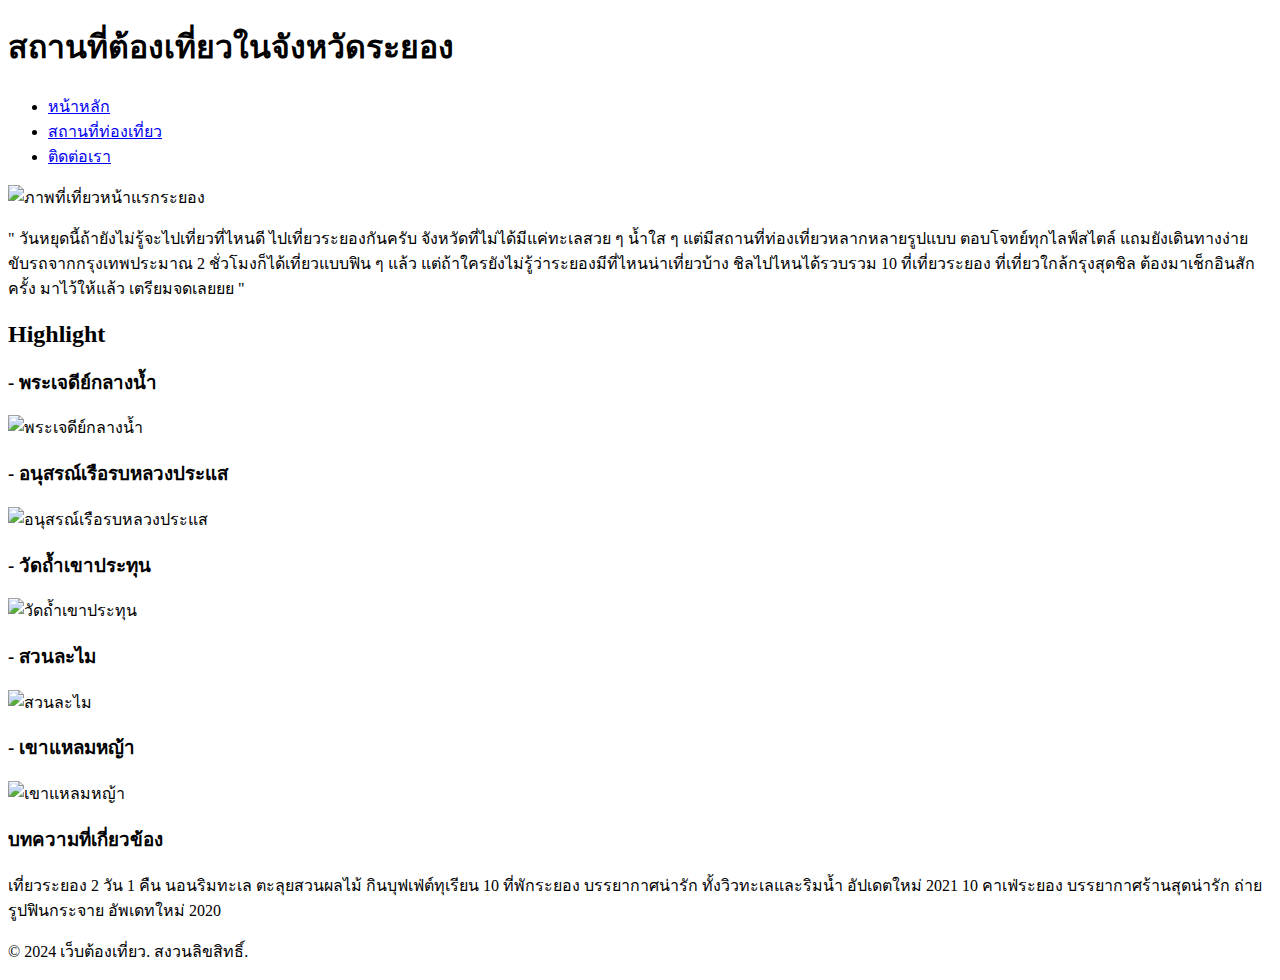
==== index.html @ b15079fd "เพิ่มรูปภาพ highlight" ====
<!DOCTYPE html>
<html lang="th">
<head>
 <meta charset="UTF-8">
 <meta name="viewport" content="width=device-width, initial-scale=1.0">
 <title>ระยองฮิ</title>
 
</head>
<body>
    <header role="banner">
 <h1>สถานที่ต้องเที่ยวในจังหวัดระยอง</h1>
 <nav role="navigation">
    <ul>
    <li><a href="index.html">หน้าหลัก</a></li>
    <li><a href="detail.html">สถานที่ท่องเที่ยว</a></li>
    <li><a href="contact.html">ติดต่อเรา</a></li>
    </ul>
    </nav>
</header>
<main role="main">
    <article>
    <header>
        
        <img src="https://www.chillpainai.com/src/wewakeup/scoop/images/7b72caaba2160f680d165e099c25f18640719bd3.jpg" alt="ภาพที่เที่ยวหน้าแรกระยอง">
        <p>" วันหยุดนี้ถ้ายังไม่รู้จะไปเที่ยวที่ไหนดี ไปเที่ยวระยองกันครับ จังหวัดที่ไม่ได้มีแค่ทะเลสวย ๆ น้ำใส ๆ แต่มีสถานที่ท่องเที่ยวหลากหลายรูปแบบ ตอบโจทย์ทุกไลฟ์สไตล์  แถมยังเดินทางง่าย ขับรถจากกรุงเทพประมาณ 2 ชั่วโมงก็ได้เที่ยวแบบฟิน ๆ แล้ว แต่ถ้าใครยังไม่รู้ว่าระยองมีที่ไหนน่าเที่ยวบ้าง ชิลไปไหนได้รวบรวม 10 ที่เที่ยวระยอง ที่เที่ยวใกล้กรุงสุดชิล ต้องมาเช็กอินสักครั้ง  มาไว้ให้แล้ว เตรียมจดเลยยย "</p>
        <h2>Highlight</h2>
    </header>
    <section>
        
        <h3>- พระเจดีย์กลางน้ำ</h3>
        <img src="https://www.chillpainai.com/src/wewakeup/scoop/images/9893229d5aef6bd17440e43d9d6feaf49b558181.jpg" alt="พระเจดีย์กลางน้ำ">
    
        <h3>- อนุสรณ์เรือรบหลวงประแส</h3>
        <img src="https://www.chillpainai.com/src/wewakeup/scoop/images/1264686374bfe413acbd665d06b7fd54390f93dc.jpg" alt="อนุสรณ์เรือรบหลวงประแส">
    
        <h3>- วัดถ้ำเขาประทุน</h3>
        <img src="https://www.chillpainai.com/src/wewakeup/scoop/images/e1266804127b88a06aeb883184f2e47b856f67bb.jpg" alt="วัดถ้ำเขาประทุน">
    
        <h3>- สวนละไม</h3>
        <img src="https://www.chillpainai.com/src/wewakeup/scoop/images/60ab2a63e1ba5a4cc9a1f6b4f7c83423ad753542.jpg" alt="สวนละไม">
    
        <h3>- เขาแหลมหญ้า</h3>
        <img src="https://www.chillpainai.com/src/wewakeup/scoop/images/92d1948b20c1521e125207f4d66fb6ec462a5559.jpg" alt="เขาแหลมหญ้า">
        <!-- https://chillpainai.com/scoop/14912-->
    </section>
    </article>
    </main> 
    <aside role="complementary">
        <h3>บทความที่เกี่ยวข้อง</h3>
        <p>เที่ยวระยอง 2 วัน 1 คืน นอนริมทะเล ตะลุยสวนผลไม้ กินบุฟเฟ่ต์ทุเรียน

            10 ที่พักระยอง บรรยากาศน่ารัก ทั้งวิวทะเลและริมน้ำ อัปเดตใหม่ 2021
            
            10 คาเฟ่ระยอง บรรยากาศร้านสุดน่ารัก ถ่ายรูปฟินกระจาย อัพเดทใหม่ 2020</p>
        </aside>
        <footer role="contentinfo">
        <p>&copy; 2024 เว็บต้องเที่ยว. สงวนลิขสิทธิ์.</p>
        </footer>
</body>
</html>
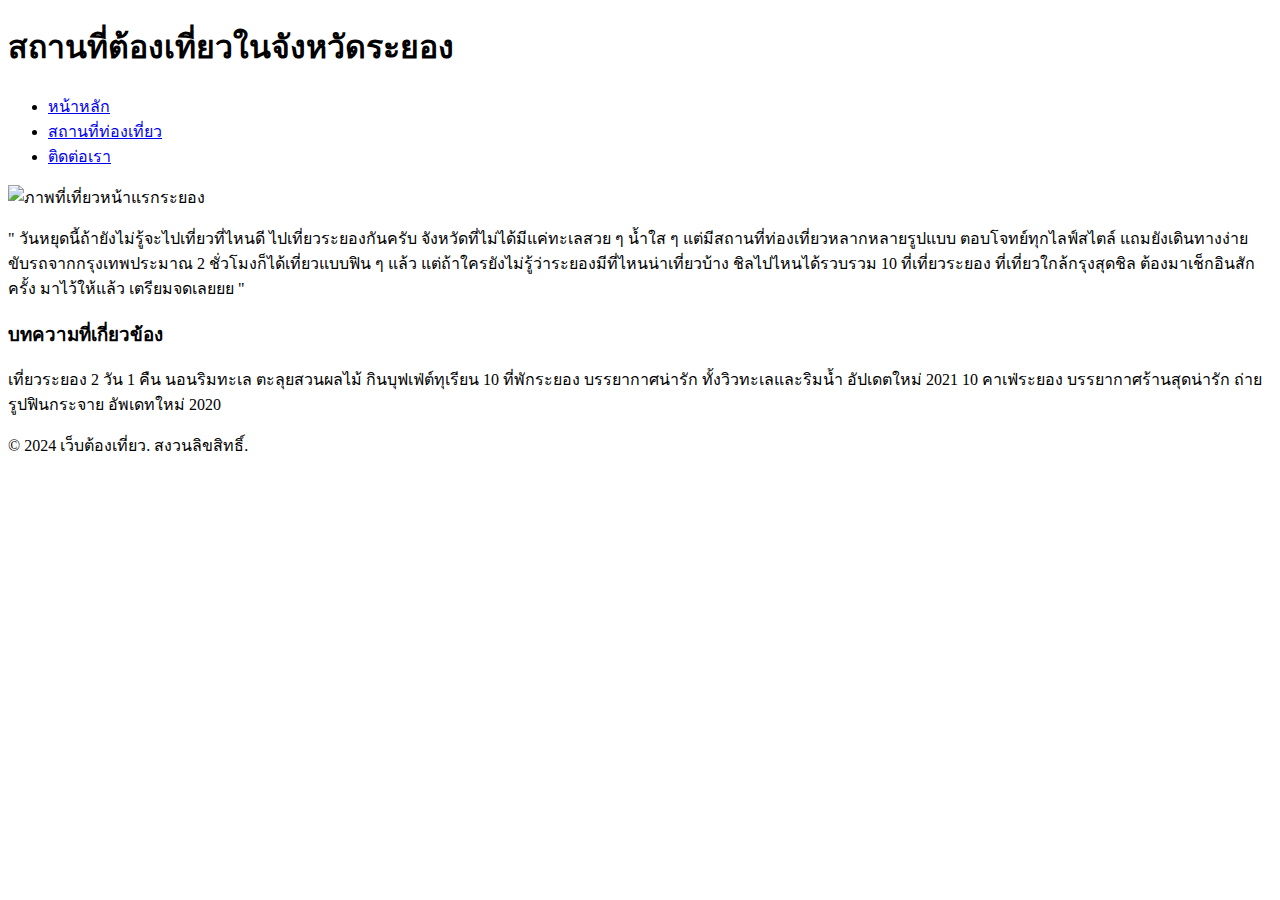
==== commit 797fe473: "ลบรูปภาพไฮไลด์เพราะทำผิด" ====
--- a/index.html
+++ b/index.html
@@ -7,9 +7,10 @@
  
 </head>
 <body>
-    <header role="banner">
- <h1>สถานที่ต้องเที่ยวในจังหวัดระยอง</h1>
- <nav role="navigation">
+    <header class="header">
+    <h1>สถานที่ต้องเที่ยวในจังหวัดระยอง</h1>
+ 
+ <nav class="nav">
     <ul>
     <li><a href="index.html">หน้าหลัก</a></li>
     <li><a href="detail.html">สถานที่ท่องเที่ยว</a></li>
@@ -17,30 +18,16 @@
     </ul>
     </nav>
 </header>
-<main role="main">
+<main class="main">
     <article>
-    <header>
-        
+    
+        <section>    
         <img src="https://www.chillpainai.com/src/wewakeup/scoop/images/7b72caaba2160f680d165e099c25f18640719bd3.jpg" alt="ภาพที่เที่ยวหน้าแรกระยอง">
         <p>" วันหยุดนี้ถ้ายังไม่รู้จะไปเที่ยวที่ไหนดี ไปเที่ยวระยองกันครับ จังหวัดที่ไม่ได้มีแค่ทะเลสวย ๆ น้ำใส ๆ แต่มีสถานที่ท่องเที่ยวหลากหลายรูปแบบ ตอบโจทย์ทุกไลฟ์สไตล์  แถมยังเดินทางง่าย ขับรถจากกรุงเทพประมาณ 2 ชั่วโมงก็ได้เที่ยวแบบฟิน ๆ แล้ว แต่ถ้าใครยังไม่รู้ว่าระยองมีที่ไหนน่าเที่ยวบ้าง ชิลไปไหนได้รวบรวม 10 ที่เที่ยวระยอง ที่เที่ยวใกล้กรุงสุดชิล ต้องมาเช็กอินสักครั้ง  มาไว้ให้แล้ว เตรียมจดเลยยย "</p>
-        <h2>Highlight</h2>
-    </header>
-    <section>
         
-        <h3>- พระเจดีย์กลางน้ำ</h3>
-        <img src="https://www.chillpainai.com/src/wewakeup/scoop/images/9893229d5aef6bd17440e43d9d6feaf49b558181.jpg" alt="พระเจดีย์กลางน้ำ">
+   
     
-        <h3>- อนุสรณ์เรือรบหลวงประแส</h3>
-        <img src="https://www.chillpainai.com/src/wewakeup/scoop/images/1264686374bfe413acbd665d06b7fd54390f93dc.jpg" alt="อนุสรณ์เรือรบหลวงประแส">
-    
-        <h3>- วัดถ้ำเขาประทุน</h3>
-        <img src="https://www.chillpainai.com/src/wewakeup/scoop/images/e1266804127b88a06aeb883184f2e47b856f67bb.jpg" alt="วัดถ้ำเขาประทุน">
-    
-        <h3>- สวนละไม</h3>
-        <img src="https://www.chillpainai.com/src/wewakeup/scoop/images/60ab2a63e1ba5a4cc9a1f6b4f7c83423ad753542.jpg" alt="สวนละไม">
-    
-        <h3>- เขาแหลมหญ้า</h3>
-        <img src="https://www.chillpainai.com/src/wewakeup/scoop/images/92d1948b20c1521e125207f4d66fb6ec462a5559.jpg" alt="เขาแหลมหญ้า">
+        
         <!-- https://chillpainai.com/scoop/14912-->
     </section>
     </article>
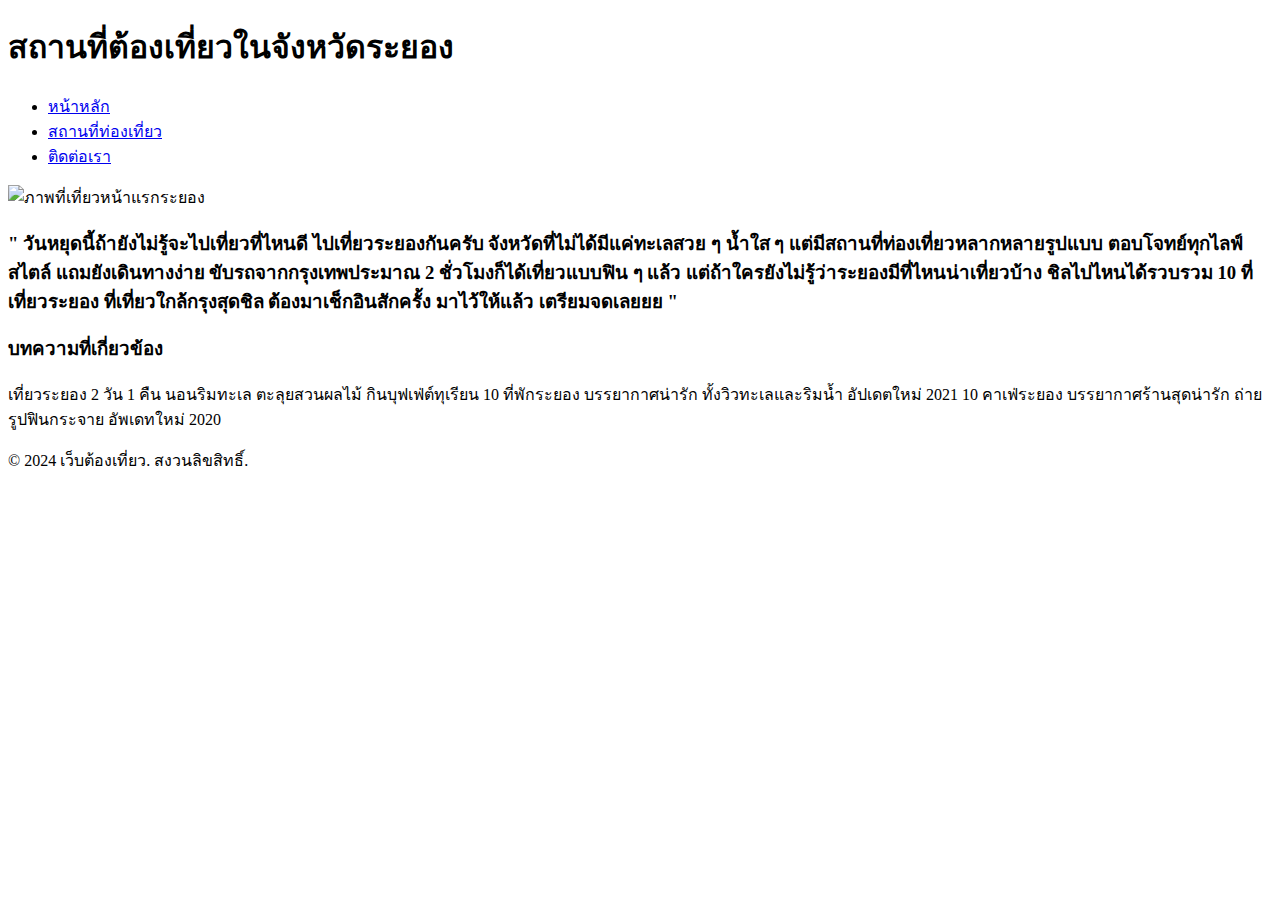
==== commit 42f15335: "การเปลี่ยนแปลงหน้า detail" ====
--- a/index.html
+++ b/index.html
@@ -4,7 +4,7 @@
  <meta charset="UTF-8">
  <meta name="viewport" content="width=device-width, initial-scale=1.0">
  <title>ระยองฮิ</title>
- 
+ <link rel="stylesheet" href="styles.css">
 </head>
 <body>
     <header class="header">
@@ -23,15 +23,12 @@
     
         <section>    
         <img src="https://www.chillpainai.com/src/wewakeup/scoop/images/7b72caaba2160f680d165e099c25f18640719bd3.jpg" alt="ภาพที่เที่ยวหน้าแรกระยอง">
-        <p>" วันหยุดนี้ถ้ายังไม่รู้จะไปเที่ยวที่ไหนดี ไปเที่ยวระยองกันครับ จังหวัดที่ไม่ได้มีแค่ทะเลสวย ๆ น้ำใส ๆ แต่มีสถานที่ท่องเที่ยวหลากหลายรูปแบบ ตอบโจทย์ทุกไลฟ์สไตล์  แถมยังเดินทางง่าย ขับรถจากกรุงเทพประมาณ 2 ชั่วโมงก็ได้เที่ยวแบบฟิน ๆ แล้ว แต่ถ้าใครยังไม่รู้ว่าระยองมีที่ไหนน่าเที่ยวบ้าง ชิลไปไหนได้รวบรวม 10 ที่เที่ยวระยอง ที่เที่ยวใกล้กรุงสุดชิล ต้องมาเช็กอินสักครั้ง  มาไว้ให้แล้ว เตรียมจดเลยยย "</p>
+        <!-- https://chillpainai.com/scoop/14912-->
+        <h3>" วันหยุดนี้ถ้ายังไม่รู้จะไปเที่ยวที่ไหนดี ไปเที่ยวระยองกันครับ จังหวัดที่ไม่ได้มีแค่ทะเลสวย ๆ น้ำใส ๆ แต่มีสถานที่ท่องเที่ยวหลากหลายรูปแบบ ตอบโจทย์ทุกไลฟ์สไตล์  แถมยังเดินทางง่าย ขับรถจากกรุงเทพประมาณ 2 ชั่วโมงก็ได้เที่ยวแบบฟิน ๆ แล้ว แต่ถ้าใครยังไม่รู้ว่าระยองมีที่ไหนน่าเที่ยวบ้าง ชิลไปไหนได้รวบรวม 10 ที่เที่ยวระยอง ที่เที่ยวใกล้กรุงสุดชิล ต้องมาเช็กอินสักครั้ง  มาไว้ให้แล้ว เตรียมจดเลยยย "</h3>
         
-   
-    
-        
-        <!-- https://chillpainai.com/scoop/14912-->
-    </section>
+        </section>
     </article>
-    </main> 
+</main> 
     <aside role="complementary">
         <h3>บทความที่เกี่ยวข้อง</h3>
         <p>เที่ยวระยอง 2 วัน 1 คืน นอนริมทะเล ตะลุยสวนผลไม้ กินบุฟเฟ่ต์ทุเรียน
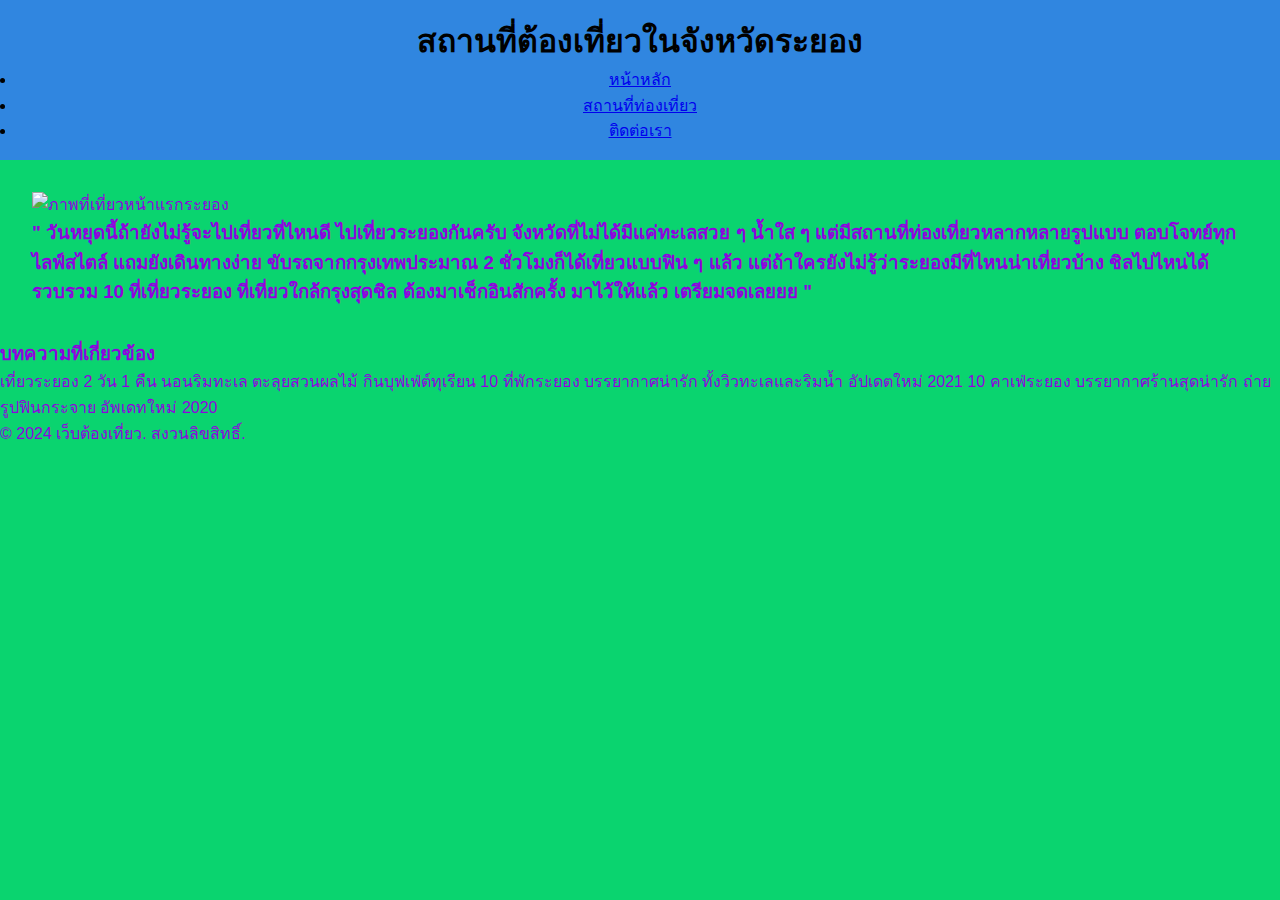
==== commit df675817: "แก้ไข ไฟล์style" ====
--- a/index.html
+++ b/index.html
@@ -4,7 +4,7 @@
  <meta charset="UTF-8">
  <meta name="viewport" content="width=device-width, initial-scale=1.0">
  <title>ระยองฮิ</title>
- <link rel="stylesheet" href="styles.css">
+ <link rel="stylesheet" href="css/style.css">
 </head>
 <body>
     <header class="header">
--- a/css/style.css
+++ b/css/style.css
@@ -0,0 +1,29 @@
+/* Reset Styles */
+* {
+    margin: 0;
+    padding: 0;
+    box-sizing: border-box;
+}
+  
+  /* Typography */
+body {
+      font-family: 'Arial', sans-serif;
+      font-size: 16px;
+      line-height: 1.6;
+      color: #8e03df;
+      background-color: #0ad46f;
+      margin: 0;
+}
+  
+  /* Layout */
+ header {
+      background-color: #3086e0;
+      color: rgb(0, 0, 0);
+      padding: 1rem;
+      text-align: center;
+}
+main {
+    padding: 2rem;
+}
+
+
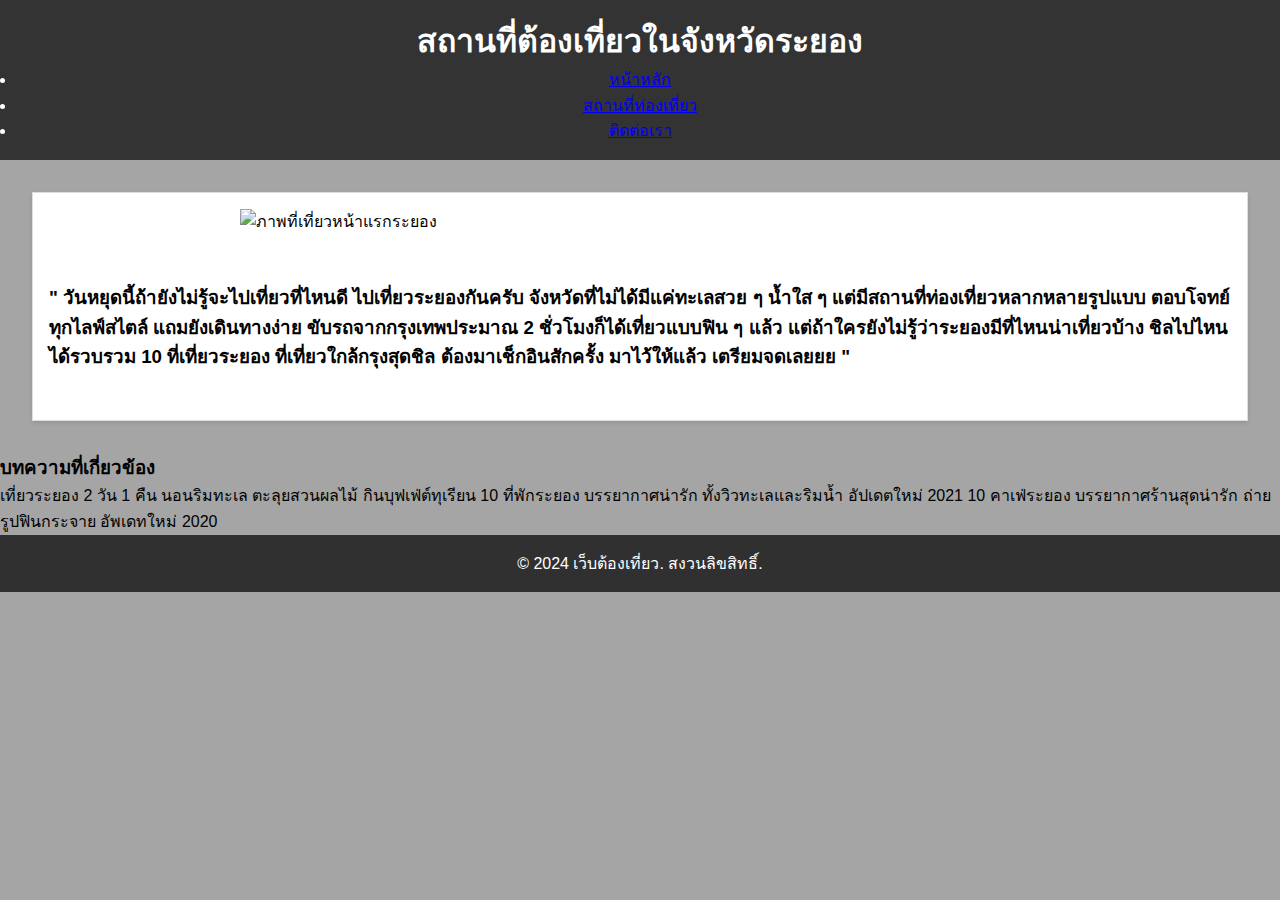
==== commit 21908c41: "เพิ่ม style ในส่วนของfooter,Section และ article" ====
--- a/index.html
+++ b/index.html
@@ -22,7 +22,7 @@
     <article>
     
         <section>    
-        <img src="https://www.chillpainai.com/src/wewakeup/scoop/images/7b72caaba2160f680d165e099c25f18640719bd3.jpg" alt="ภาพที่เที่ยวหน้าแรกระยอง">
+        <img src="https://www.chillpainai.com/src/wewakeup/scoop/images/7b72caaba2160f680d165e099c25f18640719bd3.jpg" alt="ภาพที่เที่ยวหน้าแรกระยอง"style="width: 800px; height: auto;">
         <!-- https://chillpainai.com/scoop/14912-->
         <h3>" วันหยุดนี้ถ้ายังไม่รู้จะไปเที่ยวที่ไหนดี ไปเที่ยวระยองกันครับ จังหวัดที่ไม่ได้มีแค่ทะเลสวย ๆ น้ำใส ๆ แต่มีสถานที่ท่องเที่ยวหลากหลายรูปแบบ ตอบโจทย์ทุกไลฟ์สไตล์  แถมยังเดินทางง่าย ขับรถจากกรุงเทพประมาณ 2 ชั่วโมงก็ได้เที่ยวแบบฟิน ๆ แล้ว แต่ถ้าใครยังไม่รู้ว่าระยองมีที่ไหนน่าเที่ยวบ้าง ชิลไปไหนได้รวบรวม 10 ที่เที่ยวระยอง ที่เที่ยวใกล้กรุงสุดชิล ต้องมาเช็กอินสักครั้ง  มาไว้ให้แล้ว เตรียมจดเลยยย "</h3>
         
--- a/css/style.css
+++ b/css/style.css
@@ -10,20 +10,57 @@
       font-family: 'Arial', sans-serif;
       font-size: 16px;
       line-height: 1.6;
-      color: #8e03df;
-      background-color: #0ad46f;
+      color: #000000;
+      background-color: #a5a5a5;
       margin: 0;
 }
   
   /* Layout */
  header {
-      background-color: #3086e0;
-      color: rgb(0, 0, 0);
+      background-color: hsl(0, 0%, 20%);
+      color: rgb(255, 255, 255);
       padding: 1rem;
       text-align: center;
 }
 main {
     padding: 2rem;
 }
+footer {
+    text-align: center;
+    padding: 1rem;
+    background-color: #303030;
+    color: white;
+}
+
+/* Flexbox Layout */
+section {
+    margin-bottom: 2rem;
+    display: flex;
+    flex-wrap: wrap;
+    gap: 2rem;
+    justify-content: center;
+}
+article {
+    flex: 1 1 100%;
+}
+article {
+    flex: 1 1 calc(33.333% - 2rem);
+    background: white;
+    border: 1px solid #ddd;
+    padding: 1rem;
+    box-shadow: 0 2px 4px rgba(0, 0, 0, 0.1);
+    transition: transform 0.3s;
+}
+
+article:hover {
+    transform: scale(1.05);
+}
+
+article img {
+    width: 100%;
+    height: auto;
+    margin-bottom: 1rem;
+}
 
 
+
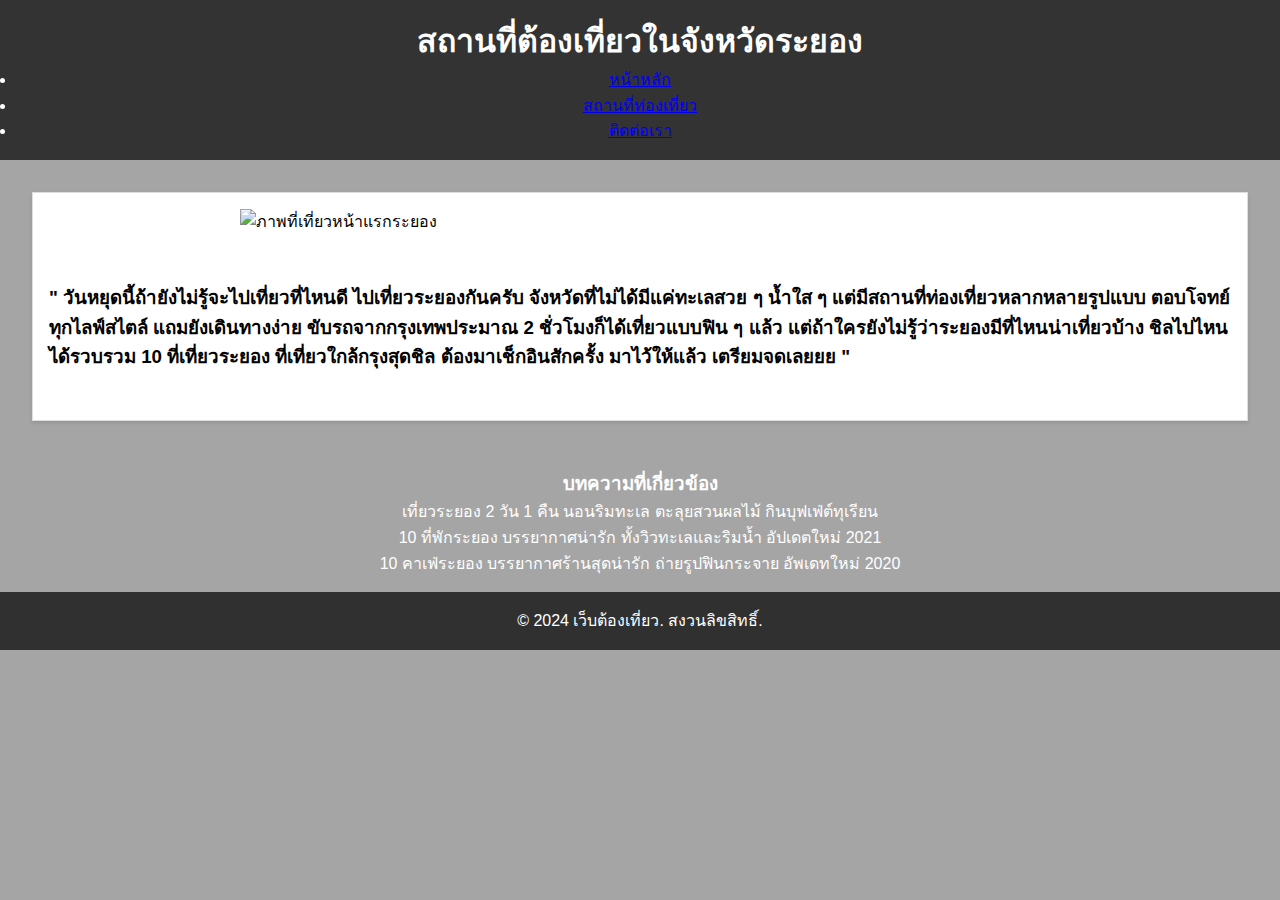
==== commit 17800835: "เพิ่ม style ของ aside" ====
--- a/index.html
+++ b/index.html
@@ -31,11 +31,11 @@
 </main> 
     <aside role="complementary">
         <h3>บทความที่เกี่ยวข้อง</h3>
-        <p>เที่ยวระยอง 2 วัน 1 คืน นอนริมทะเล ตะลุยสวนผลไม้ กินบุฟเฟ่ต์ทุเรียน
+        <div class="skill-box">เที่ยวระยอง 2 วัน 1 คืน นอนริมทะเล ตะลุยสวนผลไม้ กินบุฟเฟ่ต์ทุเรียน</div>
 
-            10 ที่พักระยอง บรรยากาศน่ารัก ทั้งวิวทะเลและริมน้ำ อัปเดตใหม่ 2021
+        <div class="skill-box">10 ที่พักระยอง บรรยากาศน่ารัก ทั้งวิวทะเลและริมน้ำ อัปเดตใหม่ 2021</div>
             
-            10 คาเฟ่ระยอง บรรยากาศร้านสุดน่ารัก ถ่ายรูปฟินกระจาย อัพเดทใหม่ 2020</p>
+        <div class="skill-box">10 คาเฟ่ระยอง บรรยากาศร้านสุดน่ารัก ถ่ายรูปฟินกระจาย อัพเดทใหม่ 2020</div>
         </aside>
         <footer role="contentinfo">
         <p>&copy; 2024 เว็บต้องเที่ยว. สงวนลิขสิทธิ์.</p>
--- a/css/style.css
+++ b/css/style.css
@@ -29,6 +29,12 @@
     text-align: center;
     padding: 1rem;
     background-color: #303030;
+    color: white;
+}
+aside {
+    text-align: center;
+    padding: 1rem;
+    background-color: #a5a5a5;
     color: white;
 }
 
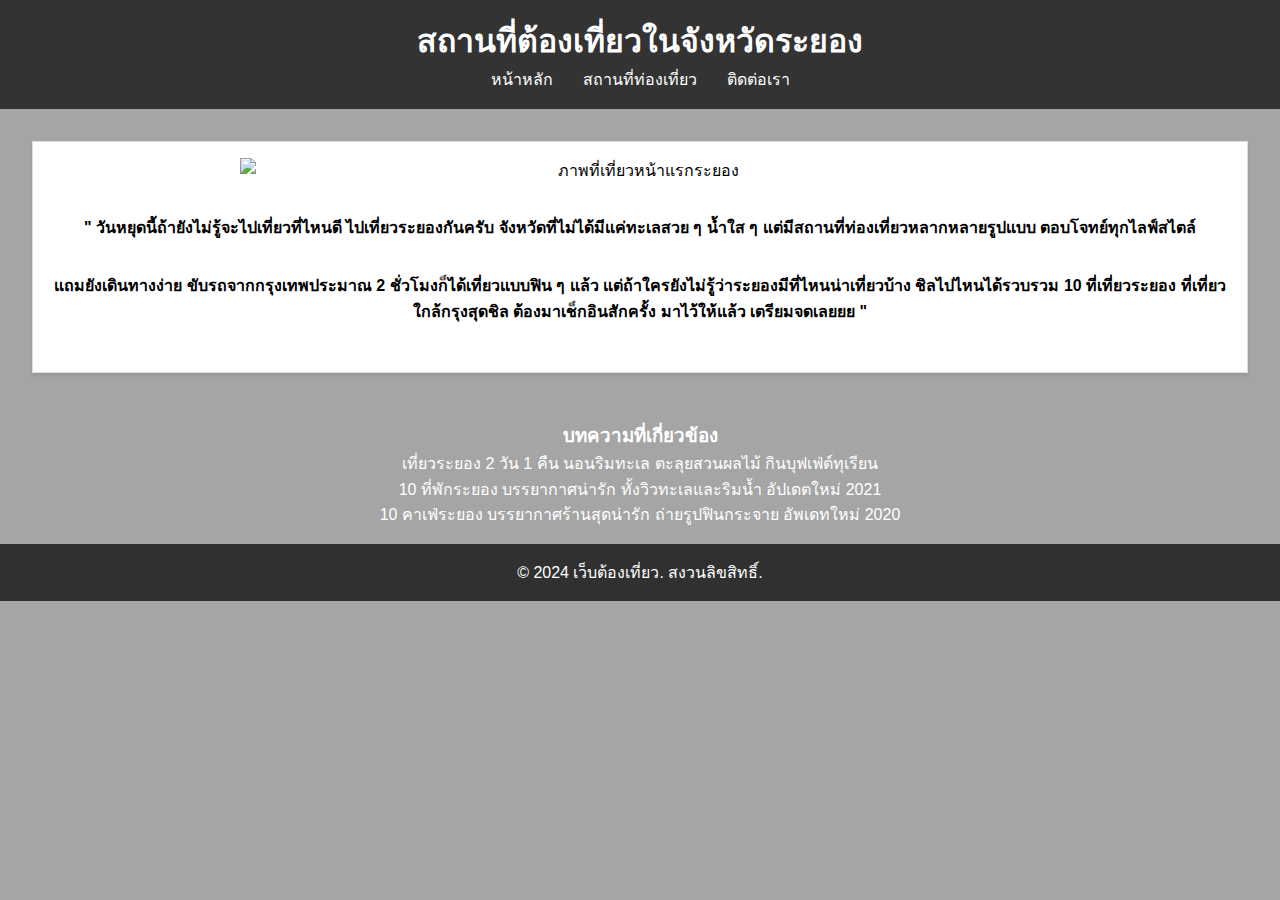
==== commit f3836633: "แก้ไขทุกอย่างเรียบร้อย" ====
--- a/index.html
+++ b/index.html
@@ -24,8 +24,8 @@
         <section>    
         <img src="https://www.chillpainai.com/src/wewakeup/scoop/images/7b72caaba2160f680d165e099c25f18640719bd3.jpg" alt="ภาพที่เที่ยวหน้าแรกระยอง"style="width: 800px; height: auto;">
         <!-- https://chillpainai.com/scoop/14912-->
-        <h3>" วันหยุดนี้ถ้ายังไม่รู้จะไปเที่ยวที่ไหนดี ไปเที่ยวระยองกันครับ จังหวัดที่ไม่ได้มีแค่ทะเลสวย ๆ น้ำใส ๆ แต่มีสถานที่ท่องเที่ยวหลากหลายรูปแบบ ตอบโจทย์ทุกไลฟ์สไตล์  แถมยังเดินทางง่าย ขับรถจากกรุงเทพประมาณ 2 ชั่วโมงก็ได้เที่ยวแบบฟิน ๆ แล้ว แต่ถ้าใครยังไม่รู้ว่าระยองมีที่ไหนน่าเที่ยวบ้าง ชิลไปไหนได้รวบรวม 10 ที่เที่ยวระยอง ที่เที่ยวใกล้กรุงสุดชิล ต้องมาเช็กอินสักครั้ง  มาไว้ให้แล้ว เตรียมจดเลยยย "</h3>
-        
+        <h4>" วันหยุดนี้ถ้ายังไม่รู้จะไปเที่ยวที่ไหนดี ไปเที่ยวระยองกันครับ จังหวัดที่ไม่ได้มีแค่ทะเลสวย ๆ น้ำใส ๆ แต่มีสถานที่ท่องเที่ยวหลากหลายรูปแบบ ตอบโจทย์ทุกไลฟ์สไตล์  </h4>
+        <h4>แถมยังเดินทางง่าย ขับรถจากกรุงเทพประมาณ 2 ชั่วโมงก็ได้เที่ยวแบบฟิน ๆ แล้ว แต่ถ้าใครยังไม่รู้ว่าระยองมีที่ไหนน่าเที่ยวบ้าง ชิลไปไหนได้รวบรวม 10 ที่เที่ยวระยอง ที่เที่ยวใกล้กรุงสุดชิล ต้องมาเช็กอินสักครั้ง  มาไว้ให้แล้ว เตรียมจดเลยยย "</h4>
         </section>
     </article>
 </main> 
@@ -35,7 +35,7 @@
 
         <div class="skill-box">10 ที่พักระยอง บรรยากาศน่ารัก ทั้งวิวทะเลและริมน้ำ อัปเดตใหม่ 2021</div>
             
-        <div class="skill-box">10 คาเฟ่ระยอง บรรยากาศร้านสุดน่ารัก ถ่ายรูปฟินกระจาย อัพเดทใหม่ 2020</div>
+            <div class="skill-box">10 คาเฟ่ระยอง บรรยากาศร้านสุดน่ารัก ถ่ายรูปฟินกระจาย อัพเดทใหม่ 2020</div>
         </aside>
         <footer role="contentinfo">
         <p>&copy; 2024 เว็บต้องเที่ยว. สงวนลิขสิทธิ์.</p>
--- a/css/style.css
+++ b/css/style.css
@@ -24,6 +24,7 @@
 }
 main {
     padding: 2rem;
+    text-align: center;
 }
 footer {
     text-align: center;
@@ -46,7 +47,7 @@
     gap: 2rem;
     justify-content: center;
 }
-article {
+ article {
     flex: 1 1 100%;
 }
 article {
@@ -58,15 +59,37 @@
     transition: transform 0.3s;
 }
 
-article:hover {
+/* article:hover {
     transform: scale(1.05);
-}
+} */
 
-article img {
+/* article img {
     width: 100%;
     height: auto;
     margin-bottom: 1rem;
+} */
+
+nav ul {
+    display: flex;
+    justify-content: center;
+    list-style: none;
+    margin: 0;
+    padding: 0;
+}
+
+nav ul li {
+    margin: 0 15px;
+}
+
+nav ul li a {
+    color: white;
+    text-decoration: none;
+    font-size: 1rem;
+    transition: color 0.3s;
+}
+
+nav ul li a:hover {
+    color: #ffdd57;
 }
 
 
-
